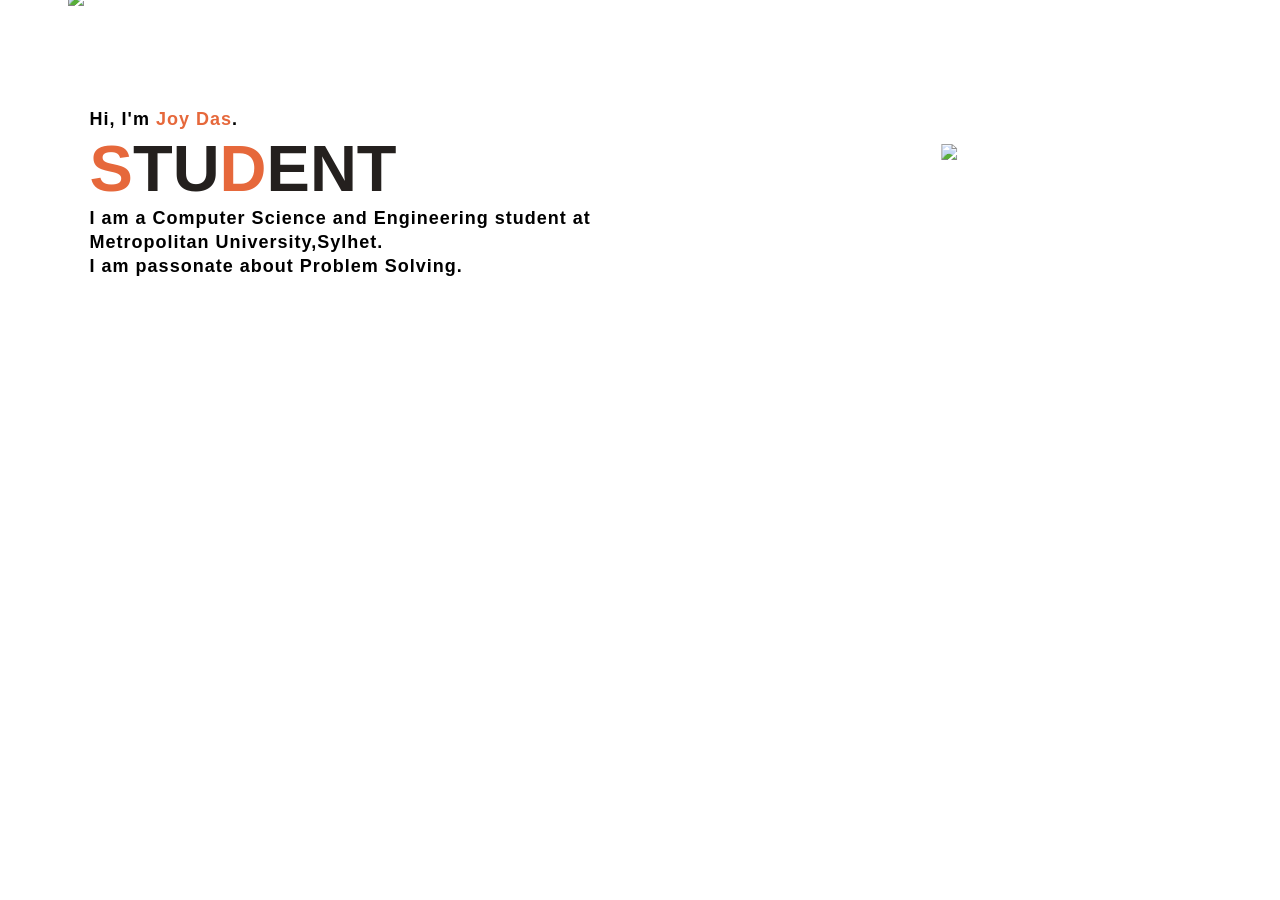
==== index.html @ 66284ef1 "Rename My.html to index.html" ====
<!DOCTYPE html>
<html lang="en">
<head>
    <title>My Portfolio</title>
    <meta name="viewport" content="width=device-width,initial-scale=1">
    <link rel="stylesheet" href="Portfoliowebsite.css">
</head>
<body>
    
    <div class="main">
        <div class="navbar">
            <img src= "C:\Users\ASUS\Pictures\My photo\2.jpg" class="logo">
            <ul>
                <li><a href="#">HOME</a></li>
                <li><a href="#">ABOUT</a></li>
                <li><a href="#">SKILLS</a></li>
                <li><a href="#">MY WORKS</a></li>
                <li><a href="#">CONTACT</a></li>
            </ul>
        </div>

        <div class="info">
            <h3>Hi, I'm <span>Joy Das</span>.</h3>
            <h1><span>S</span>TU<span>D</span>ENT</h1>
            <h3>I am a Computer Science and Engineering student at<br> Metropolitan University,Sylhet.<br>I am passonate about Problem Solving.</h3>
                <!-- <a href="#">Hire Me</a> -->
        </div>

        <div class="image">
            <img src="C:\Users\ASUS\Desktop\Portfolio website\2.jpg" class="girl">
        </div>

        <div class="icons">
		<br>
		<br>
            <a href="#"><ion-icon name="logo-facebook"></ion-icon></a>
            <a href="#"><ion-icon name="logo-instagram"></ion-icon></a>
            <a href="#"><ion-icon name="logo-twitter"></ion-icon></a>
        </div>
    </div>

    <script src="https://unpkg.com/ionicons@5.4.0/dist/ionicons.js"></script>
</body>
</html>
---- Portfoliowebsite.css ----
*{
    margin: 0;
    padding: 0;
}

.main{
    width: 100%;
    background: url(pic/bg.jpg);
    background-position: center;
    background-size: cover;
    height: 100vh;
    position: relative;
    font-family: sans-serif;
}

.navbar{
    width: 86%;
    display: flex;
    margin: auto;
    padding: 15px 0;
    align-items: center;
    justify-content: space-between;
}

.navbar .logo{
    width: 140px;
    cursor: pointer;
    margin-top: -3%;
    margin-left: -2%;
}

ul{
    margin-top: -4%;
}

ul li{
    list-style: none;
    display: inline-block;
    padding: 10px 16px;
}

ul li a{
    font-size: 16px;
    font-weight: bold;
    text-decoration: none;
    color: darkslategray;
    margin-top: -3%;
    transition: .4s ease;

}

ul li a:hover{
    color: rgb(230,104,59);
}

.info{
    margin-left: 7%;
    margin-top: 6%;
}

.info h1{
    font-size: 65px;
    color: rgb(36,32,30);
}

.info h3{
    font-size: 18px;
    letter-spacing: 1px;
    line-height: 24px;
}

.info span{
    color: rgb(230,104,59);
}

.info a{
    text-decoration:  none;
    color: #fff;
    background: rgb(36,32,30);
    margin: 26px 0;
    padding: 10px 18px;
    border-radius: 10px;
    display: inline-block;
    transition: .4s ease;
}

.info a:hover{
    background: rgb(59,174,209);
}

.image{
    width: 30%;
    height: 60%;
    position: absolute;
    right: 100px;
    bottom: 0;
}

.image img{
    position: absolute;
    height: 140%;
    left: 40%;
    transform: translate(-55%);
    bottom: 0;
    transition: left 2s ease;
}

.image:hover .girl{
    left: 55%;
}

.icons a{
    text-decoration: none;
    color: #000;
}

.icons ion-icon{
    margin-left: 7%;
    color: #000;
    margin-right: -60px;
    font-size: 40px;
    transition: .4s ease;
    
}

.icons ion-icon:hover{
    color: rgb(59,174,209);
}
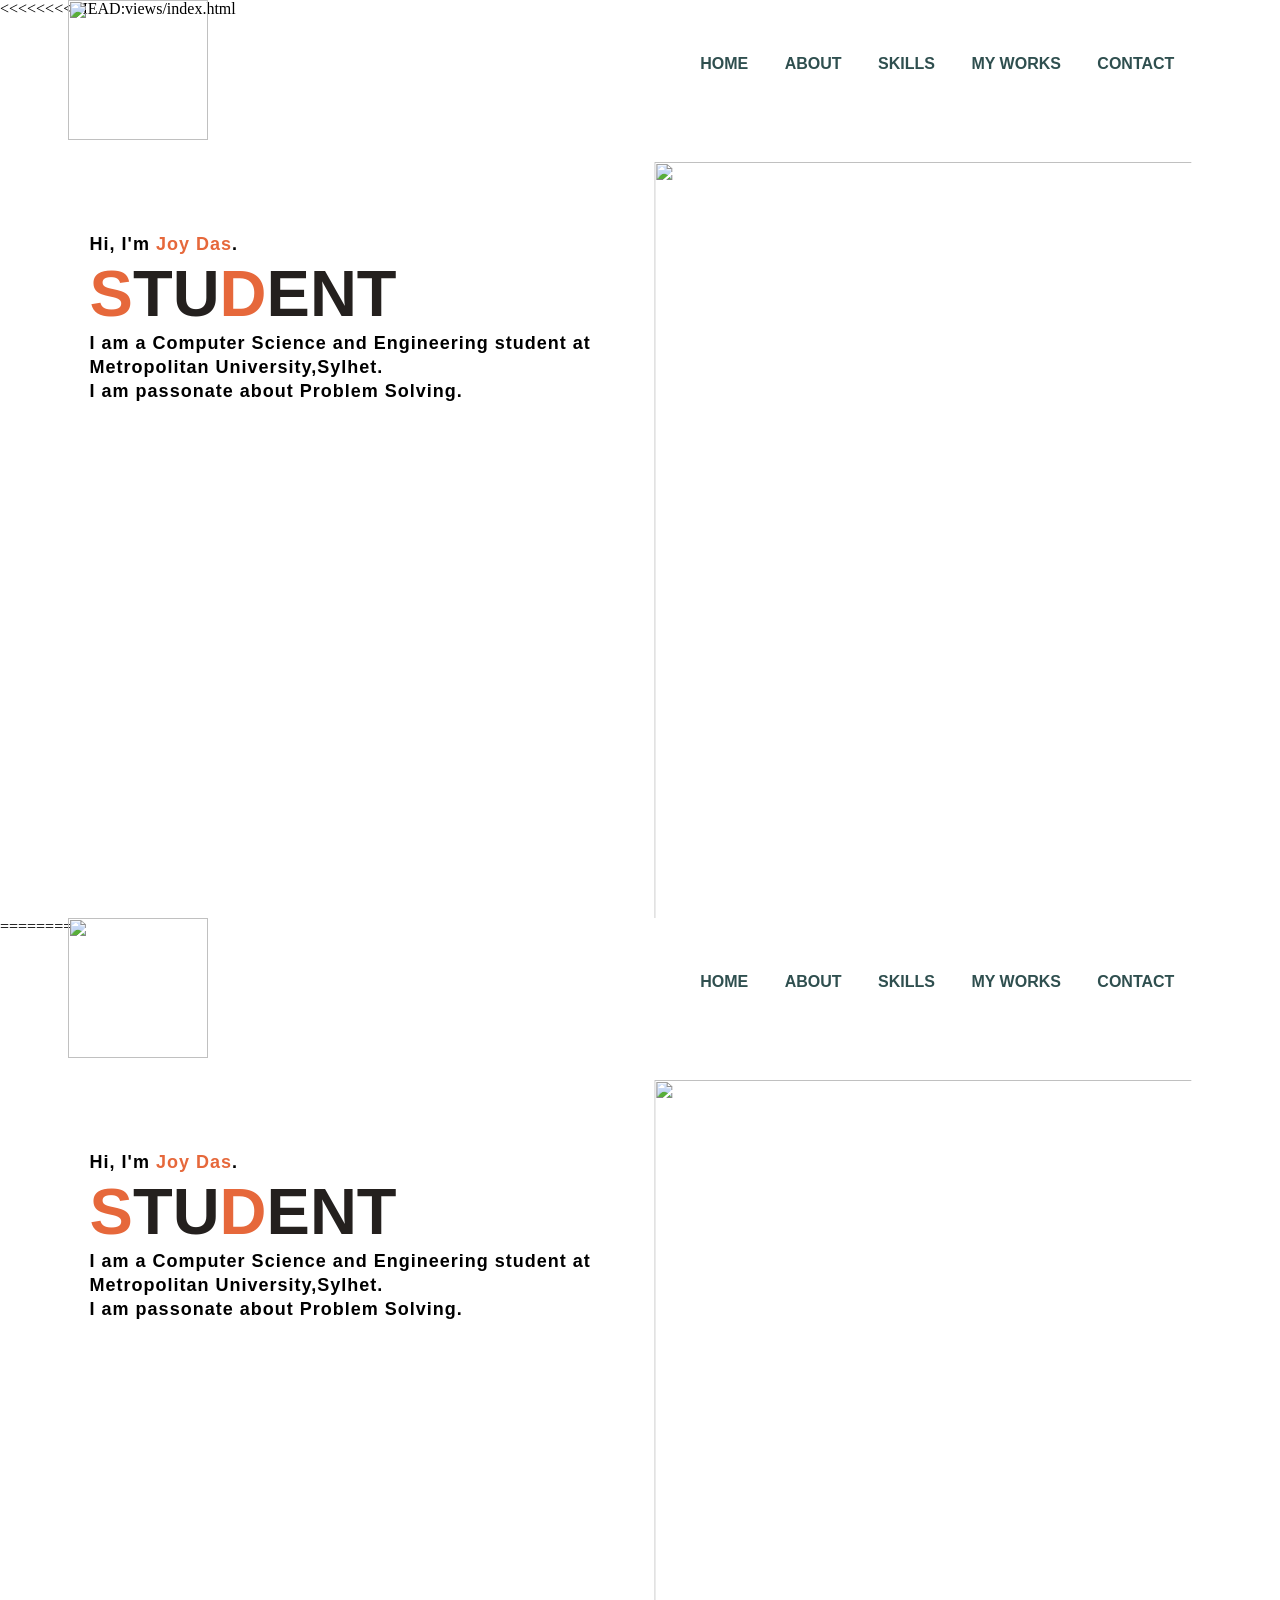
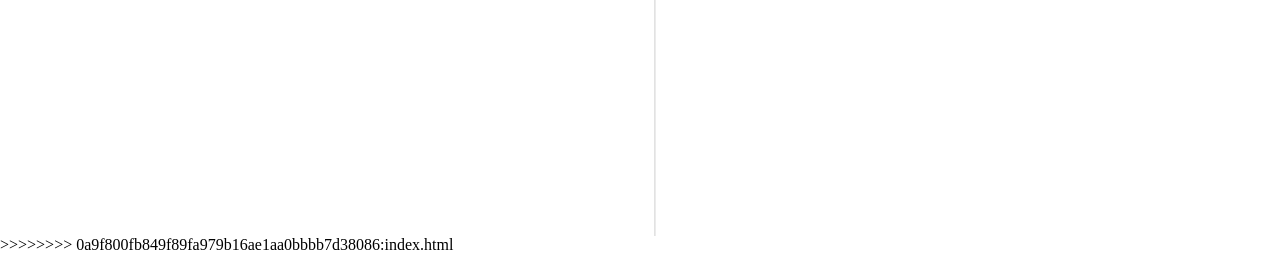
==== commit 2f768753: "Restructure project folders" ====
--- a/index.html
+++ b/index.html
@@ -1,44 +1,91 @@
-<!DOCTYPE html>
-<html lang="en">
-<head>
-    <title>My Portfolio</title>
-    <meta name="viewport" content="width=device-width,initial-scale=1">
-    <link rel="stylesheet" href="Portfoliowebsite.css">
-</head>
-<body>
-    
-    <div class="main">
-        <div class="navbar">
-            <img src= "C:\Users\ASUS\Pictures\My photo\2.jpg" class="logo">
-            <ul>
-                <li><a href="#">HOME</a></li>
-                <li><a href="#">ABOUT</a></li>
-                <li><a href="#">SKILLS</a></li>
-                <li><a href="#">MY WORKS</a></li>
-                <li><a href="#">CONTACT</a></li>
-            </ul>
-        </div>
-
-        <div class="info">
-            <h3>Hi, I'm <span>Joy Das</span>.</h3>
-            <h1><span>S</span>TU<span>D</span>ENT</h1>
-            <h3>I am a Computer Science and Engineering student at<br> Metropolitan University,Sylhet.<br>I am passonate about Problem Solving.</h3>
-                <!-- <a href="#">Hire Me</a> -->
-        </div>
-
-        <div class="image">
-            <img src="C:\Users\ASUS\Desktop\Portfolio website\2.jpg" class="girl">
-        </div>
-
-        <div class="icons">
-		<br>
-		<br>
-            <a href="#"><ion-icon name="logo-facebook"></ion-icon></a>
-            <a href="#"><ion-icon name="logo-instagram"></ion-icon></a>
-            <a href="#"><ion-icon name="logo-twitter"></ion-icon></a>
-        </div>
-    </div>
-
-    <script src="https://unpkg.com/ionicons@5.4.0/dist/ionicons.js"></script>
-</body>
-</html>
+<<<<<<<< HEAD:views/index.html
+<!DOCTYPE html>
+<html lang="en">
+<head>
+    <title>My Portfolio</title>
+    <meta name="viewport" content="width=device-width,initial-scale=1">
+    <link rel="stylesheet" href="style.css">
+</head>
+<body>
+    
+    <div class="main">
+        <div class="navbar">
+            <img src= "2.jpg" class="logo">
+            <ul>
+                <li><a href="#">HOME</a></li>
+                <li><a href="#">ABOUT</a></li>
+                <li><a href="#">SKILLS</a></li>
+                <li><a href="#">MY WORKS</a></li>
+                <li><a href="#">CONTACT</a></li>
+            </ul>
+        </div>
+
+        <div class="info">
+            <h3>Hi, I'm <span>Joy Das</span>.</h3>
+            <h1><span>S</span>TU<span>D</span>ENT</h1>
+            <h3>I am a Computer Science and Engineering student at<br> Metropolitan University,Sylhet.<br>I am passonate about Problem Solving.</h3>
+                
+        </div>
+
+        <div class="image">
+            <img src="2.jpg" class="girl">
+        </div>
+
+        <div class="icons">
+		<br>
+		<br>
+            <a href="#"><ion-icon name="logo-facebook"></ion-icon></a>
+            <a href="#"><ion-icon name="logo-instagram"></ion-icon></a>
+            <a href="#"><ion-icon name="logo-twitter"></ion-icon></a>
+        </div>
+    </div>
+
+    <script src="https://unpkg.com/ionicons@5.4.0/dist/ionicons.js"></script>
+</body>
+</html>
+========
+<!DOCTYPE html>
+<html lang="en">
+<head>
+    <title>My Portfolio</title>
+    <meta name="viewport" content="width=device-width,initial-scale=1">
+    <link rel="stylesheet" href="Portfoliowebsite.css">
+</head>
+<body>
+    
+    <div class="main">
+        <div class="navbar">
+            <img src= "2.jpg" class="logo">
+            <ul>
+                <li><a href="#">HOME</a></li>
+                <li><a href="#">ABOUT</a></li>
+                <li><a href="#">SKILLS</a></li>
+                <li><a href="#">MY WORKS</a></li>
+                <li><a href="#">CONTACT</a></li>
+            </ul>
+        </div>
+
+        <div class="info">
+            <h3>Hi, I'm <span>Joy Das</span>.</h3>
+            <h1><span>S</span>TU<span>D</span>ENT</h1>
+            <h3>I am a Computer Science and Engineering student at<br> Metropolitan University,Sylhet.<br>I am passonate about Problem Solving.</h3>
+                <!-- <a href="#">Hire Me</a> -->
+        </div>
+
+        <div class="image">
+            <img src="2.jpg" class="girl">
+        </div>
+
+        <div class="icons">
+		<br>
+		<br>
+            <a href="#"><ion-icon name="logo-facebook"></ion-icon></a>
+            <a href="#"><ion-icon name="logo-instagram"></ion-icon></a>
+            <a href="#"><ion-icon name="logo-twitter"></ion-icon></a>
+        </div>
+    </div>
+
+    <script src="https://unpkg.com/ionicons@5.4.0/dist/ionicons.js"></script>
+</body>
+</html>
+>>>>>>>> 0a9f800fb849f89fa979b16ae1aa0bbbb7d38086:index.html
--- a/style.css
+++ b/style.css
@@ -0,0 +1,128 @@
+*{
+    margin: 0;
+    padding: 0;
+}
+
+.main{
+    width: 100%;
+    background: url(pic/bg.jpg);
+    background-position: center;
+    background-size: cover;
+    height: 100vh;
+    position: relative;
+    font-family: sans-serif;
+}
+
+.navbar{
+    width: 86%;
+    display: flex;
+    margin: auto;
+    padding: 15px 0;
+    align-items: center;
+    justify-content: space-between;
+}
+
+.navbar .logo{
+    width: 140px;
+    cursor: pointer;
+    margin-top: -3%;
+    margin-left: -2%;
+}
+
+ul{
+    margin-top: -4%;
+}
+
+ul li{
+    list-style: none;
+    display: inline-block;
+    padding: 10px 16px;
+}
+
+ul li a{
+    font-size: 16px;
+    font-weight: bold;
+    text-decoration: none;
+    color: darkslategray;
+    margin-top: -3%;
+    transition: .4s ease;
+
+}
+
+ul li a:hover{
+    color: rgb(230,104,59);
+}
+
+.info{
+    margin-left: 7%;
+    margin-top: 6%;
+}
+
+.info h1{
+    font-size: 65px;
+    color: rgb(36,32,30);
+}
+
+.info h3{
+    font-size: 18px;
+    letter-spacing: 1px;
+    line-height: 24px;
+}
+
+.info span{
+    color: rgb(230,104,59);
+}
+
+.info a{
+    text-decoration:  none;
+    color: #fff;
+    background: rgb(36,32,30);
+    margin: 26px 0;
+    padding: 10px 18px;
+    border-radius: 10px;
+    display: inline-block;
+    transition: .4s ease;
+}
+
+.info a:hover{
+    background: rgb(59,174,209);
+}
+
+.image{
+    width: 30%;
+    height: 60%;
+    position: absolute;
+    right: 100px;
+    bottom: 0;
+}
+
+.image img{
+    position: absolute;
+    height: 140%;
+    left: 40%;
+    transform: translate(-55%);
+    bottom: 0;
+    transition: left 2s ease;
+}
+
+.image:hover .girl{
+    left: 55%;
+}
+
+.icons a{
+    text-decoration: none;
+    color: #000;
+}
+
+.icons ion-icon{
+    margin-left: 7%;
+    color: #000;
+    margin-right: -60px;
+    font-size: 40px;
+    transition: .4s ease;
+    
+}
+
+.icons ion-icon:hover{
+    color: rgb(59,174,209);
+}
